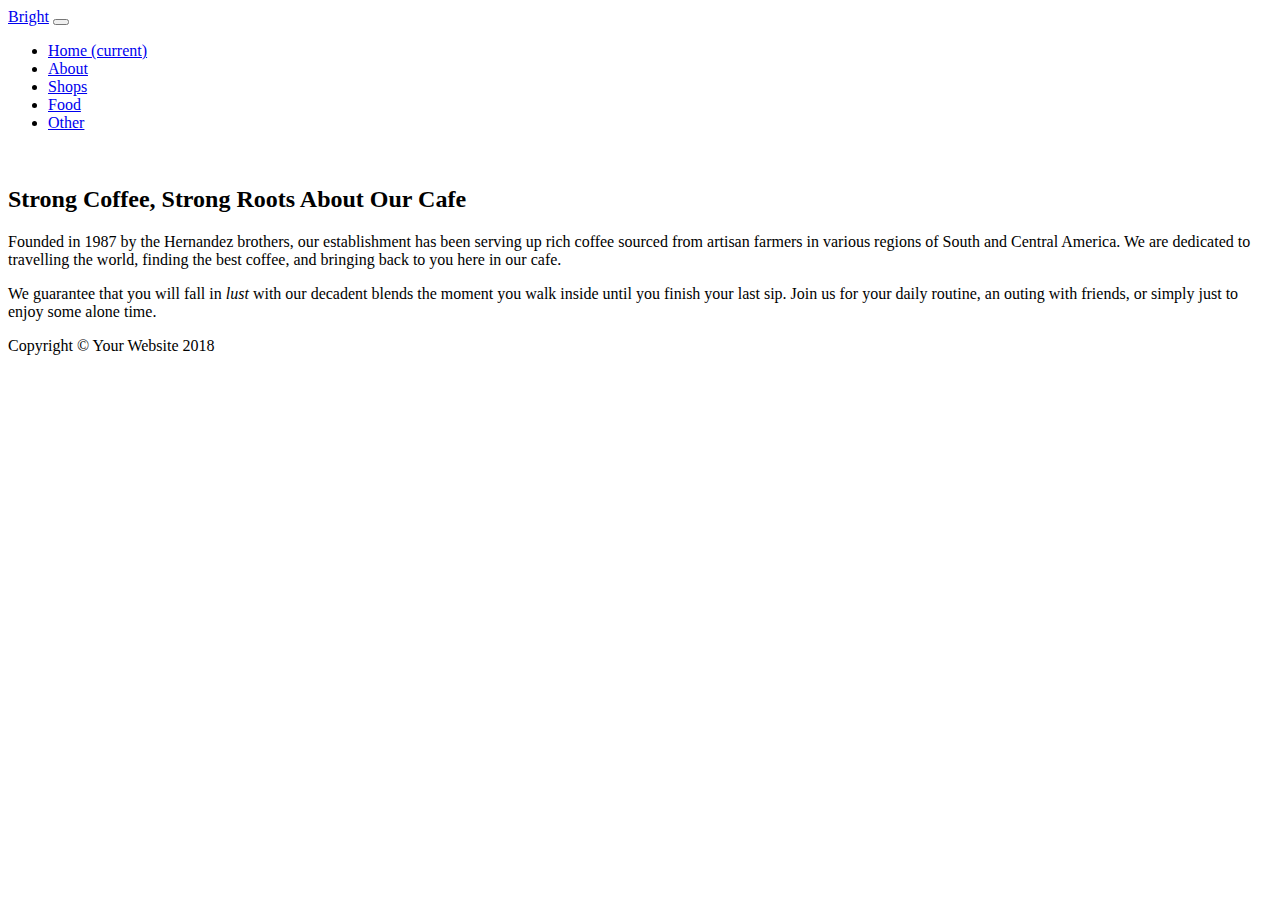
==== about.html @ 6b33d063 "Setting up the Github page" ====
<!DOCTYPE html>
<html lang="en">

  <head>

    <meta charset="utf-8">
    <meta name="viewport" content="width=device-width, initial-scale=1, shrink-to-fit=no">
    <meta name="description" content="">
    <meta name="author" content="">

    <title>Bright</title>

    <!-- Bootstrap core CSS -->
    <link href="vendor/bootstrap/css/bootstrap.min.css" rel="stylesheet">

    <!-- Custom fonts for this template -->
    <link href="https://fonts.googleapis.com/css?family=Raleway:100,100i,200,200i,300,300i,400,400i,500,500i,600,600i,700,700i,800,800i,900,900i" rel="stylesheet">
    <link href="https://fonts.googleapis.com/css?family=Lora:400,400i,700,700i" rel="stylesheet">

    <!-- Custom styles for this template -->
    <link href="css/business-casual.min.css" rel="stylesheet">

  </head>

  <body>

    <!-- Navigation -->
    <nav class="navbar navbar-expand-lg navbar-dark py-lg-4" id="mainNav">
      <div class="container">
        <a class="navbar-brand text-uppercase text-expanded font-weight-bold d-lg-none" href="#">Bright</a>
        <button class="navbar-toggler" type="button" data-toggle="collapse" data-target="#navbarResponsive" aria-controls="navbarResponsive" aria-expanded="false" aria-label="Toggle navigation">
          <span class="navbar-toggler-icon"></span>
        </button>
        <div class="collapse navbar-collapse" id="navbarResponsive">
          <ul class="navbar-nav mx-auto">
            <li class="nav-item active px-lg-4">
              <a class="nav-link text-uppercase text-expanded" href="index.html">Home
                <span class="sr-only">(current)</span>
              </a>
            </li>
            <li class="nav-item px-lg-4">
              <a class="nav-link text-uppercase text-expanded" href="about.html">About</a>
            </li>
            <li class="nav-item px-lg-4">
              <a class="nav-link text-uppercase text-expanded" href="shops.html">Shops</a>
            </li>
            <li class="nav-item px-lg-4">
              <a class="nav-link text-uppercase text-expanded" href="food.html">Food</a>
            </li>
            <li class="nav-item px-lg-4">
              <a class="nav-link text-uppercase text-expanded" href="other.html">Other</a>
            </li>
          </ul>
        </div>
      </div>
    </nav>

    <section class="page-section about-heading">
      <div class="container">
        <img class="img-fluid rounded about-heading-img mb-3 mb-lg-0" src="img/about.jpg" alt="">
        <div class="about-heading-content">
          <div class="row">
            <div class="col-xl-9 col-lg-10 mx-auto">
              <div class="bg-faded rounded p-5">
                <h2 class="section-heading mb-4">
                  <span class="section-heading-upper">Strong Coffee, Strong Roots</span>
                  <span class="section-heading-lower">About Our Cafe</span>
                </h2>
                <p>Founded in 1987 by the Hernandez brothers, our establishment has been serving up rich coffee sourced from artisan farmers in various regions of South and Central America. We are dedicated to travelling the world, finding the best coffee, and bringing back to you here in our cafe.</p>
                <p class="mb-0">We guarantee that you will fall in <em>lust</em> with our decadent blends the moment you walk inside until you finish your last sip. Join us for your daily routine, an outing with friends, or simply just to enjoy some alone time.</p>
              </div>
            </div>
          </div>
        </div>
      </div>
    </section>

    <footer class="footer text-faded text-center py-5">
      <div class="container">
        <p class="m-0 small">Copyright &copy; Your Website 2018</p>
      </div>
    </footer>

    <!-- Bootstrap core JavaScript -->
    <script src="vendor/jquery/jquery.min.js"></script>
    <script src="vendor/bootstrap/js/bootstrap.bundle.min.js"></script>

  </body>

</html>
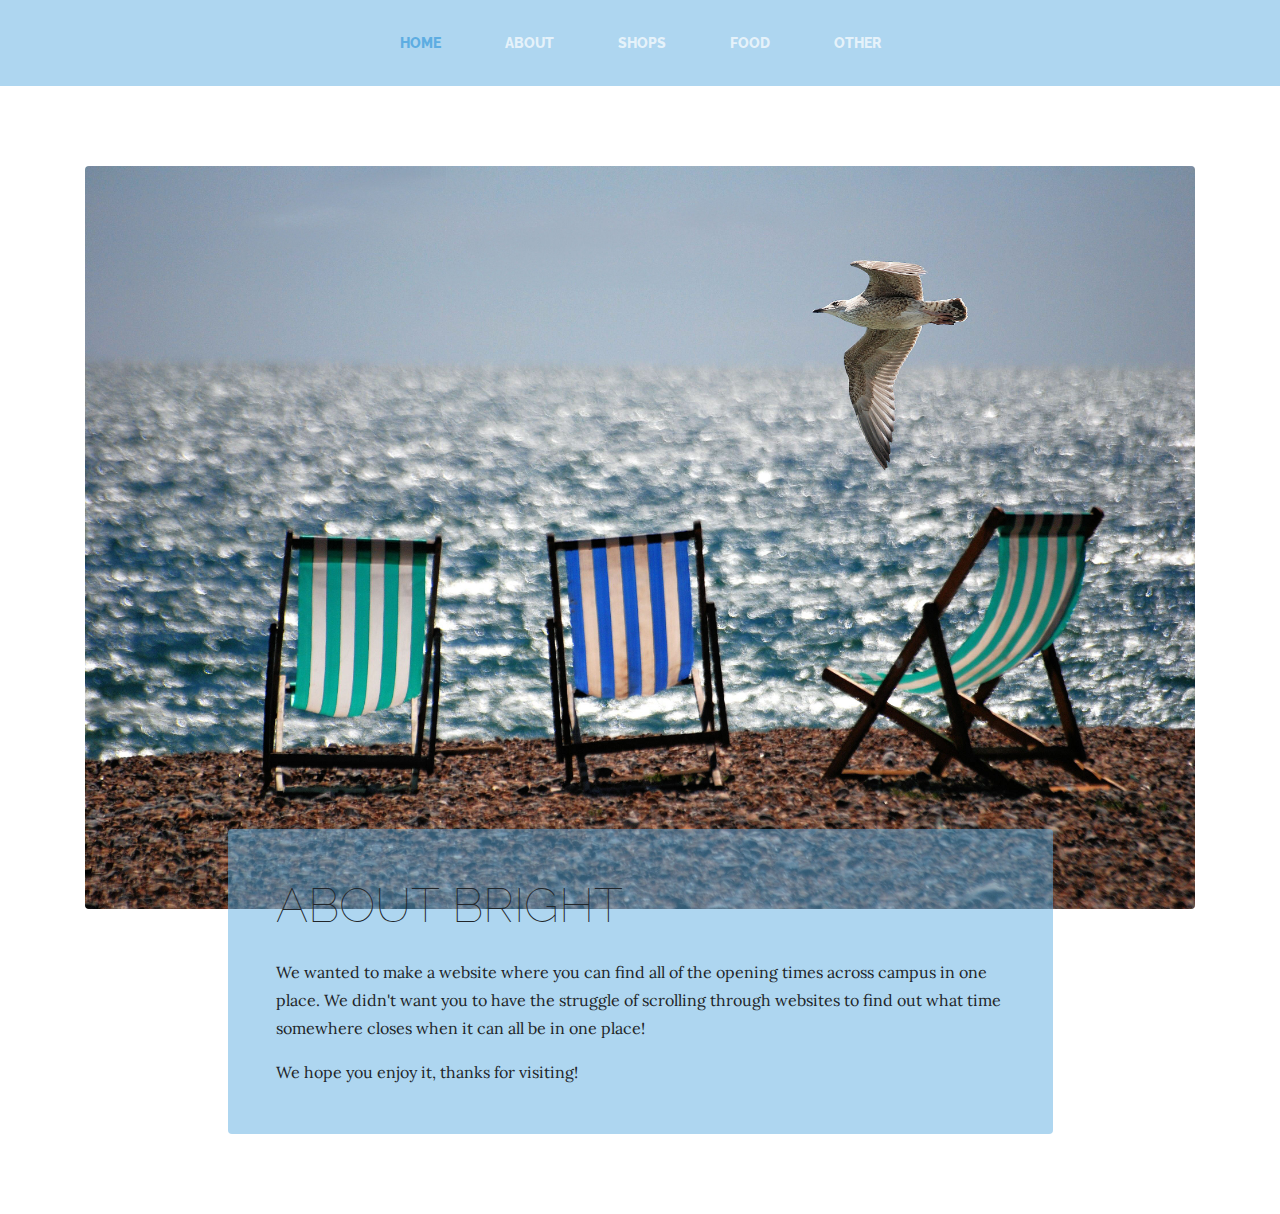
==== commit 82582a99: "Moved files into a new folder" ====
--- a/about.html
+++ b/about.html
@@ -57,29 +57,22 @@
 
     <section class="page-section about-heading">
       <div class="container">
-        <img class="img-fluid rounded about-heading-img mb-3 mb-lg-0" src="img/about.jpg" alt="">
+        <img class="img-fluid rounded about-heading-img mb-3 mb-lg-0" src="img/beach-deckchairs-ocean-54104.jpg" alt="">
         <div class="about-heading-content">
           <div class="row">
             <div class="col-xl-9 col-lg-10 mx-auto">
               <div class="bg-faded rounded p-5">
                 <h2 class="section-heading mb-4">
-                  <span class="section-heading-upper">Strong Coffee, Strong Roots</span>
-                  <span class="section-heading-lower">About Our Cafe</span>
+                  <span class="section-heading-lower">About Bright</span>
                 </h2>
-                <p>Founded in 1987 by the Hernandez brothers, our establishment has been serving up rich coffee sourced from artisan farmers in various regions of South and Central America. We are dedicated to travelling the world, finding the best coffee, and bringing back to you here in our cafe.</p>
-                <p class="mb-0">We guarantee that you will fall in <em>lust</em> with our decadent blends the moment you walk inside until you finish your last sip. Join us for your daily routine, an outing with friends, or simply just to enjoy some alone time.</p>
+                <p>We wanted to make a website where you can find all of the opening times across campus in one place. We didn't want you to have the struggle of scrolling through websites to find out what time somewhere closes when it can all be in one place!</p>
+                <p class="mb-0">We hope you enjoy it, thanks for visiting!</p>
               </div>
             </div>
           </div>
         </div>
       </div>
     </section>
-
-    <footer class="footer text-faded text-center py-5">
-      <div class="container">
-        <p class="m-0 small">Copyright &copy; Your Website 2018</p>
-      </div>
-    </footer>
 
     <!-- Bootstrap core JavaScript -->
     <script src="vendor/jquery/jquery.min.js"></script>
--- a/css/business-casual.min.css
+++ b/css/business-casual.min.css
@@ -0,0 +1,2 @@
+body{font-family:Lora;background:#000000);background-attachment:fixed;background-position:center;background-size:cover}
+h1,h2,h3,h4,h5,h6{font-family:Raleway}p{line-height:1.75}.text-faded{color:rgba(93,173,226,0.5)}.site-heading{margin-top:5rem;margin-bottom:5rem;text-transform:uppercase;line-height:1;font-family:Raleway}.site-heading .site-heading-upper{display:block;font-size:2rem;font-weight:800}.site-heading .site-heading-lower{font-size:5rem;font-weight:100;line-height:4rem}.page-section{margin-top:5rem;margin-bottom:5rem}.section-heading{text-transform:uppercase}.section-heading .section-heading-upper{display:block;font-size:1rem;font-weight:800}.section-heading .section-heading-lower{display:block;font-size:3rem;font-weight:100}.bg-faded{background-color:rgba(93,173,226,0.5)}#mainNav{background-color:rgba(93,173,226,0.5);font-family:Raleway}#mainNav .navbar-brand{color:#5DADE2}#mainNav .navbar-nav .nav-item .nav-link{color:rgba(255,255,255,.7);font-weight:800}#mainNav .navbar-nav .nav-item.active .nav-link{color:#5DADE2}@media (min-width:992px){#mainNav .navbar-nav .nav-item .nav-link{font-size:.9rem}#mainNav .navbar-nav .nav-item .nav-link:hover{color:rgba(255,255,255,.4)}#mainNav .navbar-nav .nav-item.active .nav-link:hover{color:#5DADE2}}.btn-xl{font-weight:700;font-size:.8rem;padding-top:1.5rem;padding-bottom:1.5rem;padding-left:2rem;padding-right:2rem}.intro{position:relative}@media (min-width:992px){.intro .intro-img{width:75%;float:right}.intro .intro-text{left:0;width:60%;margin-top:3rem;position:absolute}.intro .intro-text .intro-button{width:100%;left:0;position:absolute;bottom:-2rem}}@media (min-width:1200px){.intro .intro-text{width:45%}}.cta{padding-top:5rem;padding-bottom:5rem;background-color:rgba(93, 173, 266, 0.5)}.cta .cta-inner{position:relative;padding:3rem;margin:.5rem;background-color:rgba(255,255,255,.85)}.cta .cta-inner:before{border-radius:.5rem;content:'';position:absolute;top:-.5rem;bottom:-.5rem;left:-.5rem;right:-.5rem;border:.25rem solid rgba(255,255,255,.85)}@media (min-width:992px){.about-heading .about-heading-img{position:relative;z-index:0}.about-heading .about-heading-content{margin-top:-5rem;position:relative;z-index:1}}@media (min-width:992px){.product-item .product-item-title{position:relative;z-index:1;margin-bottom:-3rem}.product-item .product-item-img{position:relative;z-index:0;max-width:60vw}.product-item .product-item-description{position:relative;z-index:1;margin-top:-3rem;max-width:50vw}}.list-hours{font-size:.9rem}.list-hours .list-hours-item{border-bottom:1px solid rgba(93, 173, 266, 0.5);padding-bottom:.25rem;margin-bottom:1rem;font-style:italic}.list-hours .list-hours-item.today{font-weight:700;color:#5DADE2}@media (min-width:992px){.list-hours{width:50%;font-size:1.1rem}}.address strong{font-size:1.2rem}.footer{background-color:rgba(93,173,266,0.5)}.text-primary{color:#5DADE2!important}.bg-primary{background-color:#5DADE2!important}.btn{box-shadow:0 3px 3px 0 rgba(33,37,41,.1)}.btn-primary{background-color:#5DADE2;border-color:#5DADE2}.btn-primary:active,.btn-primary:focus,.btn-primary:hover{background-color:#5DADE2;border-color:#5DADE2}.font-weight-light{font-weight:100!important}
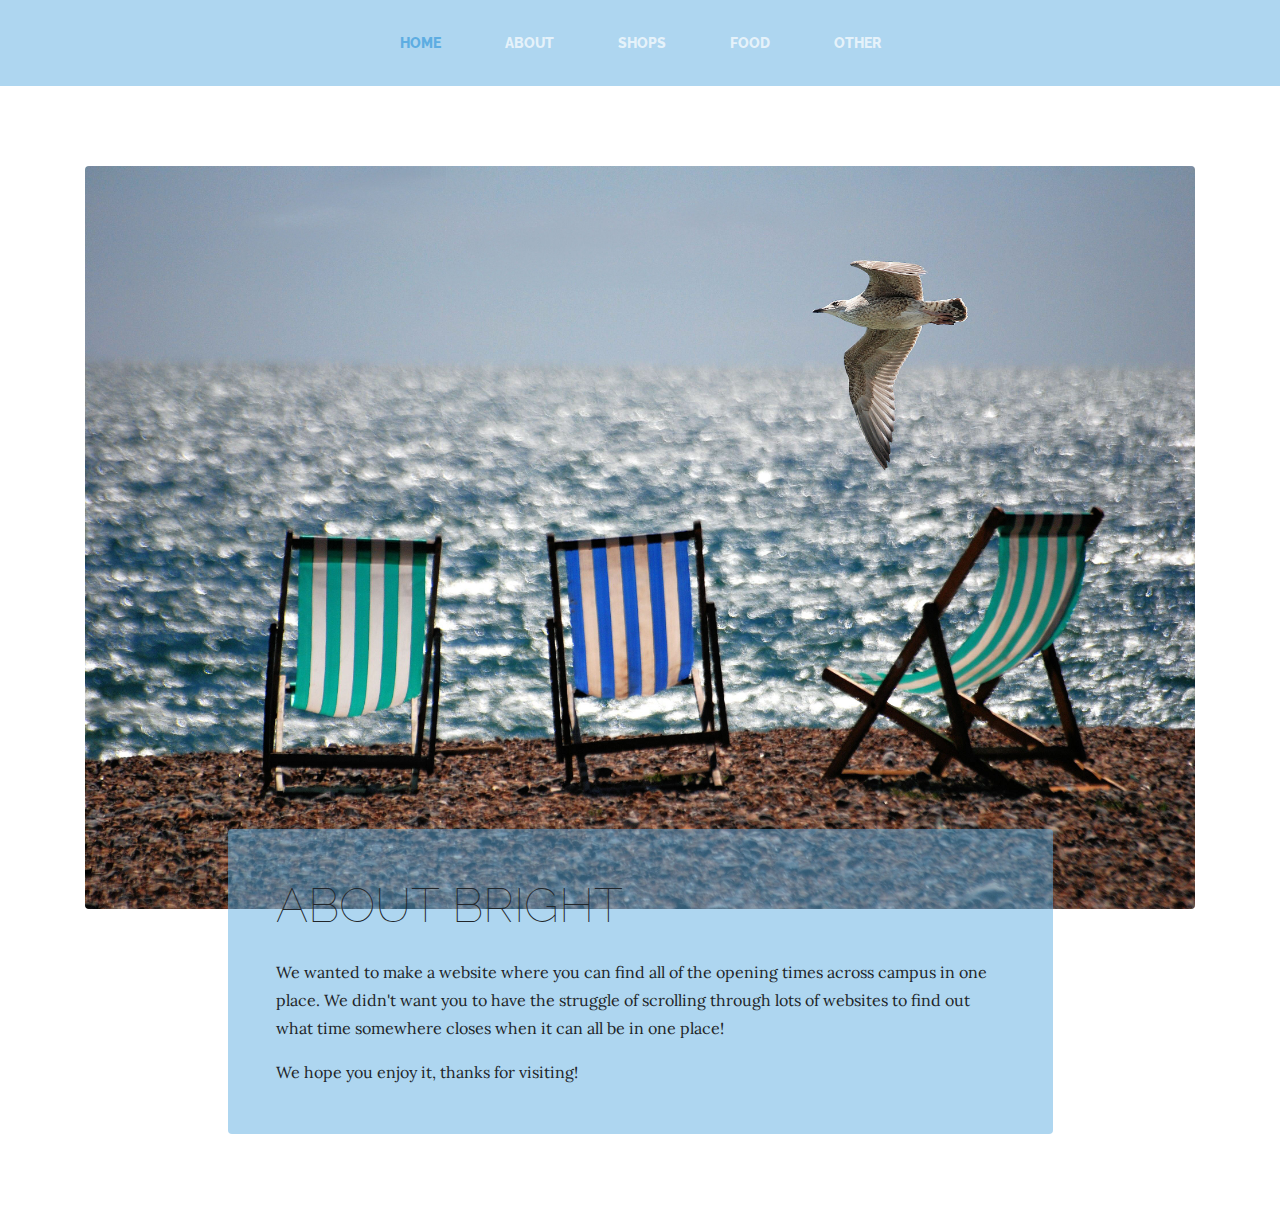
==== commit 93eabb51: "Changing the wording" ====
--- a/about.html
+++ b/about.html
@@ -65,7 +65,7 @@
                 <h2 class="section-heading mb-4">
                   <span class="section-heading-lower">About Bright</span>
                 </h2>
-                <p>We wanted to make a website where you can find all of the opening times across campus in one place. We didn't want you to have the struggle of scrolling through websites to find out what time somewhere closes when it can all be in one place!</p>
+                <p>We wanted to make a website where you can find all of the opening times across campus in one place. We didn't want you to have the struggle of scrolling through lots of websites to find out what time somewhere closes when it can all be in one place!</p>
                 <p class="mb-0">We hope you enjoy it, thanks for visiting!</p>
               </div>
             </div>
